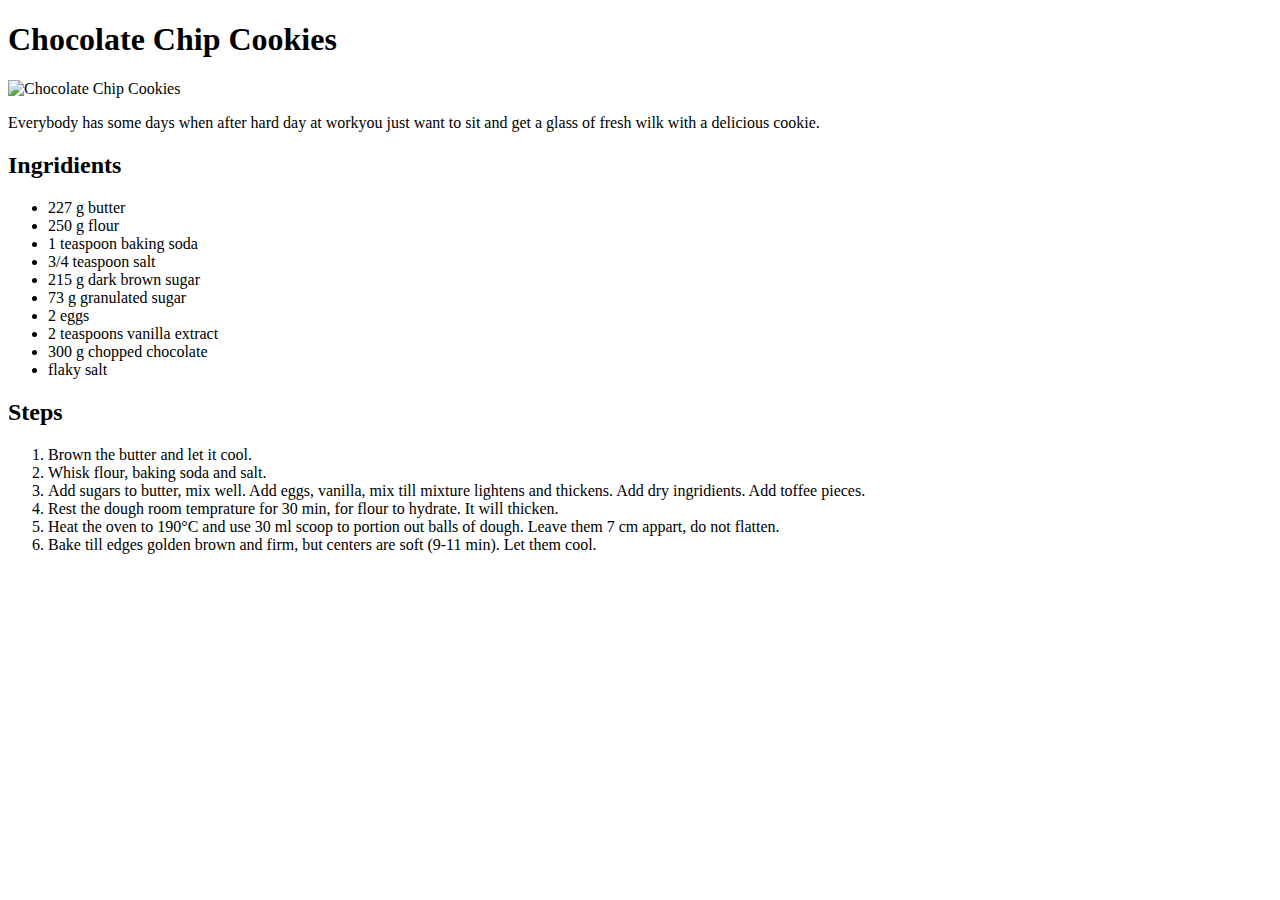
==== recipes/cookies.html @ 8e3d038e "Created main tempate" ====
<!DOCTYPE html>
<html lang="en">
  <head>
    <meta charset="UTF-8" />
    <meta http-equiv="X-UA-Compatible" content="IE=edge" />
    <meta name="viewport" content="width=device-width, initial-scale=1.0" />
    <title>Chocolate Chip Cookies</title>
  </head>
  <body>
    <h1>Chocolate Chip Cookies</h1>
    <img
      src="https://images.pexels.com/photos/301972/pexels-photo-301972.jpeg?auto=compress&cs=tinysrgb&w=1260&h=750&dpr=1"
      alt="Chocolate Chip Cookies"
    />
    <p>
      Everybody has some days when after hard day at workyou just want to sit
      and get a glass of fresh wilk with a delicious cookie.
    </p>
    <h2>Ingridients</h2>
    <ul>
      <li>227 g butter</li>
      <li>250 g flour</li>
      <li>1 teaspoon baking soda</li>
      <li>3/4 teaspoon salt</li>
      <li>215 g dark brown sugar</li>
      <li>73 g granulated sugar</li>
      <li>2 eggs</li>
      <li>2 teaspoons vanilla extract</li>
      <li>300 g chopped chocolate</li>
      <li>flaky salt</li>
    </ul>

    <h2>Steps</h2>
    <ol>
      <li>Brown the butter and let it cool.</li>
      <li>Whisk flour, baking soda and salt.</li>
      <li>
        Add sugars to butter, mix well. Add eggs, vanilla, mix till mixture
        lightens and thickens. Add dry ingridients. Add toffee pieces.
      </li>
      <li>
        Rest the dough room temprature for 30 min, for flour to hydrate. It will
        thicken.
      </li>
      <li>
        Heat the oven to 190°C and use 30 ml scoop to portion out balls of
        dough. Leave them 7 cm appart, do not flatten.
      </li>
      <li>
        Bake till edges golden brown and firm, but centers are soft (9-11 min).
        Let them cool.
      </li>
    </ol>
  </body>
</html>
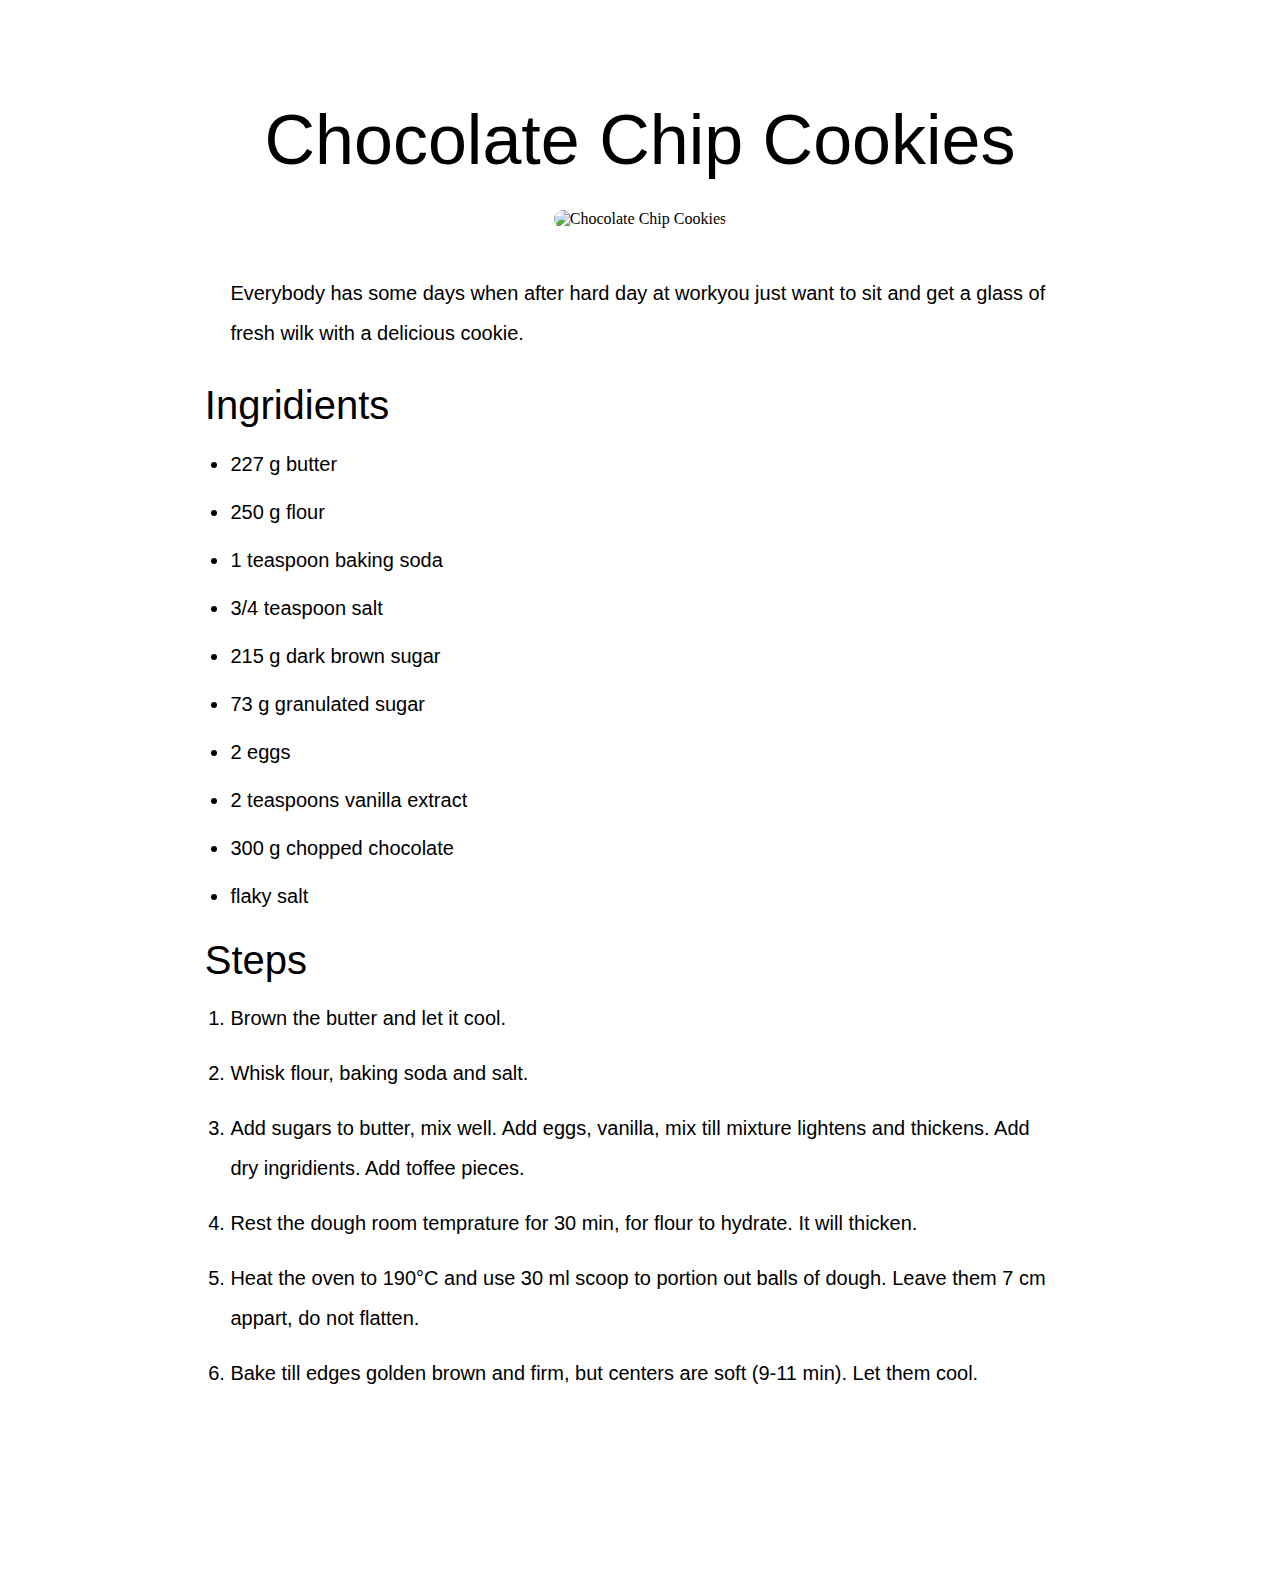
==== commit 64dd7cd2: "Added CSS basics" ====
--- a/recipes/cookies.html
+++ b/recipes/cookies.html
@@ -4,6 +4,7 @@
     <meta charset="UTF-8" />
     <meta http-equiv="X-UA-Compatible" content="IE=edge" />
     <meta name="viewport" content="width=device-width, initial-scale=1.0" />
+    <link rel="stylesheet" type="text/css" href="../style.css" />
     <title>Chocolate Chip Cookies</title>
   </head>
   <body>
@@ -17,6 +18,7 @@
       and get a glass of fresh wilk with a delicious cookie.
     </p>
     <h2>Ingridients</h2>
+
     <ul>
       <li>227 g butter</li>
       <li>250 g flour</li>
@@ -31,6 +33,7 @@
     </ul>
 
     <h2>Steps</h2>
+
     <ol>
       <li>Brown the butter and let it cool.</li>
       <li>Whisk flour, baking soda and salt.</li>
--- a/style.css
+++ b/style.css
@@ -0,0 +1,86 @@
+* {
+  margin: 0;
+  padding: 0;
+  box-sizing: border-box;
+  text-align: center;
+}
+
+h1 {
+  text-decoration: none;
+  font-size: 70px;
+  font-family: "Nunito", sans-serif;
+  font-weight: 200;
+  margin-top: 100px;
+}
+
+h2 {
+  text-decoration: none;
+  text-align: left;
+  margin-left: 16%;
+  margin-top: 30px;
+  font-size: 40px;
+  font-family: "Nunito", sans-serif;
+  font-weight: 200;
+}
+
+p {
+  text-decoration: none;
+  font-size: 20px;
+  font-family: "Nunito", sans-serif;
+  font-weight: 300;
+  text-align: left;
+  line-height: 40px;
+  padding-top: 15px;
+  margin-left: 18%;
+  margin-right: 18%;
+}
+
+a {
+  text-decoration: none;
+  color: black;
+  font-size: 30px;
+  font-family: "Nunito", sans-serif;
+  font-weight: 300;
+}
+
+img {
+  height: auto;
+  width: 500px;
+}
+
+ul li {
+  text-align: left;
+  font-size: 20px;
+  font-family: "Nunito", sans-serif;
+  font-weight: 300;
+  padding-top: 25px;
+  margin-left: 18%;
+  margin-right: 18%;
+  list-style-type: disc;
+}
+
+ol li {
+  text-align: left;
+  line-height: 40px;
+  font-size: 20px;
+  font-family: "Nunito", sans-serif;
+  font-weight: 300;
+  padding-top: 15px;
+  margin-left: 18%;
+  margin-right: 18%;
+  list-style-type: decimal;
+}
+
+ol {
+  margin-bottom: 200px;
+}
+
+img {
+  width: 45%;
+  height: 400px;
+  margin-left: auto;
+  margin-right: auto;
+  margin-top: 30px;
+  margin-bottom: 30px;
+  border-radius: 10px;
+}
